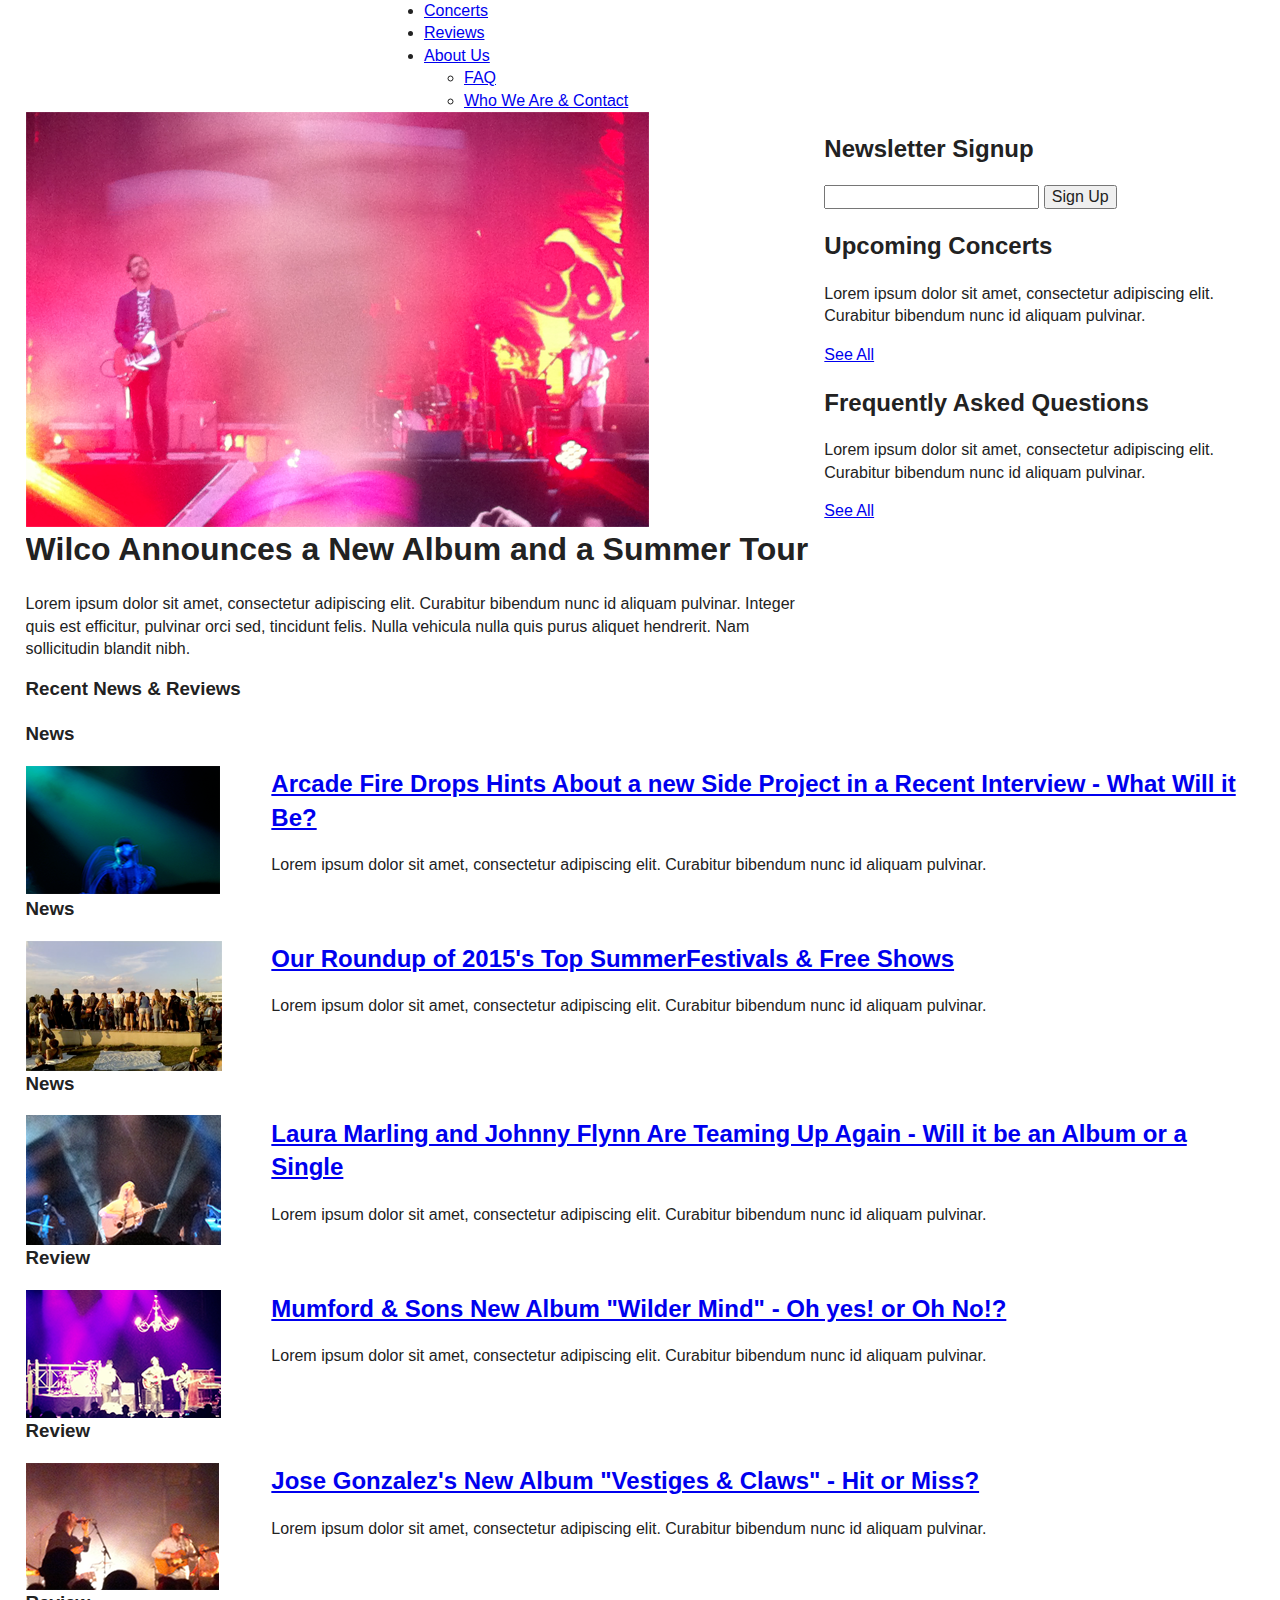
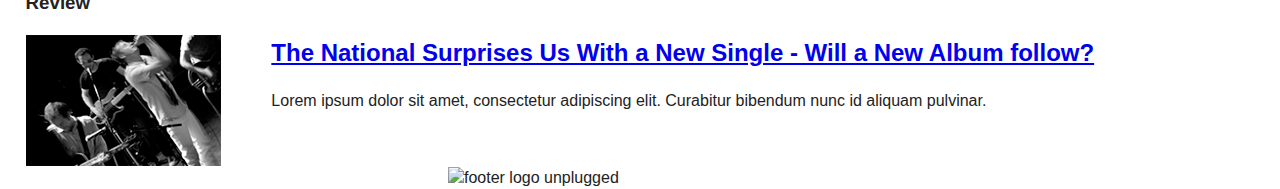
==== index.html @ d1f65639 "Add files via upload" ====
<!doctype html>
<html class="no-js" lang="">
    <head>
        <meta charset="utf-8">
        <meta http-equiv="x-ua-compatible" content="ie=edge">
        <title></title>
        <meta name="description" content="">
        <meta name="viewport" content="width=device-width, initial-scale=1">

        <link rel="apple-touch-icon" href="apple-touch-icon.png">
        <!-- Place favicon.ico in the root directory -->

        <link rel="stylesheet" href="css/normalize.css">
        <link rel="stylesheet" href="css/main.css">
        <script src="js/vendor/modernizr-2.8.3.min.js"></script>
    </head>
    <body>

<!-- Header Area -->

        <header>
          <div id="logo"><img src="img/logo.png" alt="Unplugged"></div>
          <nav>
            <ul>
              <li><a href="#">Concerts</a></li>
              <li><a href="#">Reviews</a></li>
              <li><a href="#">About Us</a>
                <ul class="subnav">
                  <li><a href="#">FAQ</a></li>
                  <li><a href="#">Who We Are &amp; Contact</a></li>
                </ul>
              </li>
            </ul>
          </nav>
        </header>

<!-- Main Content Area -->
        <div id="main-content">
          <section class="hero-area">
            <article class="top-story">
              <figure class="top-img">
                <img src="img/top-review-photo.png" alt="top review photo" />
              </figure>
              <div class="top-info">
                <h1>Wilco Announces a New Album and a Summer Tour</h1>
                <p>Lorem ipsum dolor sit amet, consectetur adipiscing elit. Curabitur bibendum nunc id aliquam pulvinar. Integer quis est efficitur, pulvinar orci sed, tincidunt felis. Nulla vehicula nulla quis purus aliquet hendrerit. Nam sollicitudin blandit nibh.</p>
              </div>
            </article>
          </section>
          <aside class="sidebar">
            <section class="newsletter">
              <h2>Newsletter Signup</h2>
              <form class="newsletter-signup">
                <input type="text">
                <input type="submit" class="btn" value="Sign Up">
              </form>
            </section>
            <section class="sidebar-upcoming">
              <h2>Upcoming Concerts</h2>
              <p>Lorem ipsum dolor sit amet, consectetur adipiscing elit. Curabitur bibendum nunc id aliquam pulvinar.</p>
              <a href="#" class="btn">See All</a>
            </section>
            <section class="sidebar-faq">
              <h2>Frequently Asked Questions</h2>
              <p>Lorem ipsum dolor sit amet, consectetur adipiscing elit. Curabitur bibendum nunc id aliquam pulvinar.</p>
              <a href="#" class="btn">See All</a>
            </section>
          </aside>

<!-- News Feed Area -->
          <section class="feed">
            <h3>Recent News &amp; Reviews</h3>

            <article class="feed-item">
              <h3>News</h3>
              <figure class="feed-img">
                  <a href="#"><img src="img/feed-1.png" alt="Arcade Fire" /></a>
              </figure>
              <h2><a href="#">Arcade Fire Drops Hints About a new Side Project in a Recent Interview - What Will it Be?</a></h2>
              <p>Lorem ipsum dolor sit amet, consectetur adipiscing elit. Curabitur bibendum nunc id aliquam pulvinar.</p>
            </article>

            <article class="feed-item">
              <h3>News</h3>
              <figure class="feed-img">
                  <a href="#"><img src="img/feed-2.png" alt="Roundup" /></a>
              </figure>
              <h2><a href="#">Our Roundup of 2015's Top SummerFestivals &amp; Free Shows </a></h2>
              <p>Lorem ipsum dolor sit amet, consectetur adipiscing elit. Curabitur bibendum nunc id aliquam pulvinar.</p>
            </article>

            <article class="feed-item">
              <h3>News</h3>
              <figure class="feed-img">
                  <a href="#"><img src="img/feed-3.png" alt="Laura Marling" /></a>
              </figure>
              <h2><a href="#">Laura Marling and Johnny Flynn Are Teaming Up Again - Will it be an Album or a Single</a></h2>
              <p>Lorem ipsum dolor sit amet, consectetur adipiscing elit. Curabitur bibendum nunc id aliquam pulvinar.</p>
            </article>

            <article class="feed-item">
              <h3>Review</h3>
              <figure class="feed-img">
                  <a href="#"><img src="img/feed-4.png" alt="Mumford" /></a>
              </figure>
              <h2><a href="#">Mumford &amp; Sons New Album "Wilder Mind" - Oh yes! or Oh No!?</a></h2>
              <p>Lorem ipsum dolor sit amet, consectetur adipiscing elit. Curabitur bibendum nunc id aliquam pulvinar.</p>
            </article>

            <article class="feed-item">
              <h3>Review</h3>
              <figure class="feed-img">
                  <a href="#"><img src="img/feed-5.png" alt="Mumford" /></a>
              </figure>
              <h2><a href="#">Jose Gonzalez's New Album  "Vestiges &amp; Claws" - Hit or Miss?</a></h2>
              <p>Lorem ipsum dolor sit amet, consectetur adipiscing elit. Curabitur bibendum nunc id aliquam pulvinar.</p>
            </article>

            <article class="feed-item">
              <h3>Review</h3>
              <figure class="feed-img">
                  <a href="#"><img src="img/feed-6.png" alt="National" /></a>
              </figure>
              <h2><a href="#">The National Surprises Us With a New Single - Will a New Album follow?</a></h2>
              <p>Lorem ipsum dolor sit amet, consectetur adipiscing elit. Curabitur bibendum nunc id aliquam pulvinar.</p>
            </article>
          </section>
        </div><!--WRAPPER -->


<!-- Footer Area -->

        <footer>
          <div id="footer-logo">
              <img src="img/logo-footer.png" alt="footer logo unplugged" />
          </div>
        </footer>

<!-- Extra Area -->




        <script src="https://code.jquery.com/jquery-1.12.0.min.js"></script>
        <script>window.jQuery || document.write('<script src="js/vendor/jquery-1.12.0.min.js"><\/script>')</script>
        <script src="js/plugins.js"></script>
        <script src="js/main.js"></script>

        <!-- Google Analytics: change UA-XXXXX-X to be your site's ID. -->
        <script>
            (function(b,o,i,l,e,r){b.GoogleAnalyticsObject=l;b[l]||(b[l]=
            function(){(b[l].q=b[l].q||[]).push(arguments)});b[l].l=+new Date;
            e=o.createElement(i);r=o.getElementsByTagName(i)[0];
            e.src='https://www.google-analytics.com/analytics.js';
            r.parentNode.insertBefore(e,r)}(window,document,'script','ga'));
            ga('create','UA-XXXXX-X','auto');ga('send','pageview');
        </script>
    </body>
</html>
---- css/main.css ----
/*! HTML5 Boilerplate v5.3.0 | MIT License | https://html5boilerplate.com/ */

/*
 * What follows is the result of much research on cross-browser styling.
 * Credit left inline and big thanks to Nicolas Gallagher, Jonathan Neal,
 * Kroc Camen, and the H5BP dev community and team.
 */

/* ==========================================================================
   Base styles: opinionated defaults
   ========================================================================== */

html {
    color: #222;
    font-size: 1em;
    line-height: 1.4;
}

/*
 * Remove text-shadow in selection highlight:
 * https://twitter.com/miketaylr/status/12228805301
 *
 * These selection rule sets have to be separate.
 * Customize the background color to match your design.
 */

::-moz-selection {
    background: #b3d4fc;
    text-shadow: none;
}

::selection {
    background: #b3d4fc;
    text-shadow: none;
}

/*
 * A better looking default horizontal rule
 */

hr {
    display: block;
    height: 1px;
    border: 0;
    border-top: 1px solid #ccc;
    margin: 1em 0;
    padding: 0;
}

/*
 * Remove the gap between audio, canvas, iframes,
 * images, videos and the bottom of their containers:
 * https://github.com/h5bp/html5-boilerplate/issues/440
 */

audio,
canvas,
iframe,
img,
svg,
video {
    vertical-align: middle;
}

/*
 * Remove default fieldset styles.
 */

fieldset {
    border: 0;
    margin: 0;
    padding: 0;
}

/*
 * Allow only vertical resizing of textareas.
 */

textarea {
    resize: vertical;
}

/* ==========================================================================
   Browser Upgrade Prompt
   ========================================================================== */

.browserupgrade {
    margin: 0.2em 0;
    background: #ccc;
    color: #000;
    padding: 0.2em 0;
}

/* ==========================================================================
   Author's custom styles
   ========================================================================== */



/***** HEADER *****/

header {
  width: 100%;
}

nav {
  width: 100%;
}

nav ul {
  margin: auto;
}

nav ul li {

}

#logo {
  width: 90%;
  margin: auto;
}

/***** MAIN CONTENT *****/

#main-content{
  width: 96%;
  padding: 0 2%;
}

    /***** Featured Item *****/

.hero-area {
  width: 100%;
}

.top-story {
  width: 100%;
}

.top-img {
  width: 100%;
}

    /***** Sidebar Content *****/

.sidebar {
  width: 100%;
}

.newsletter {
  width: 100%;
}

.newsletter-signup {
  width: 100%;
}

.sidebar-upcoming {
  width: 100%;

}

.sidebar-faq {
  width: 100%;

}

    /***** Feed Section *****/

.feed {
  width: 100%;
}

.feed-item {
  width: 100%;
  clear: both;

}

.feed-img {
  width: 45%;
  margin-right: 5%;
  float: left;
  margin: 0px;
}

.feed p {
  display: none;
}

/***** FOOTER *****/

footer {
  width: 70%;
  margin: auto;
}

#footer-logo {
  margin: auto;
}

/* ==========================================================================
   Helper classes
   ========================================================================== */

/*
 * Hide visually and from screen readers
 */

.hidden {
    display: none !important;
}

/*
 * Hide only visually, but have it available for screen readers:
 * http://snook.ca/archives/html_and_css/hiding-content-for-accessibility
 */

.visuallyhidden {
    border: 0;
    clip: rect(0 0 0 0);
    height: 1px;
    margin: -1px;
    overflow: hidden;
    padding: 0;
    position: absolute;
    width: 1px;
}

/*
 * Extends the .visuallyhidden class to allow the element
 * to be focusable when navigated to via the keyboard:
 * https://www.drupal.org/node/897638
 */

.visuallyhidden.focusable:active,
.visuallyhidden.focusable:focus {
    clip: auto;
    height: auto;
    margin: 0;
    overflow: visible;
    position: static;
    width: auto;
}

/*
 * Hide visually and from screen readers, but maintain layout
 */

.invisible {
    visibility: hidden;
}

/*
 * Clearfix: contain floats
 *
 * For modern browsers
 * 1. The space content is one way to avoid an Opera bug when the
 *    `contenteditable` attribute is included anywhere else in the document.
 *    Otherwise it causes space to appear at the top and bottom of elements
 *    that receive the `clearfix` class.
 * 2. The use of `table` rather than `block` is only necessary if using
 *    `:before` to contain the top-margins of child elements.
 */

.clearfix:before,
.clearfix:after {
    content: " "; /* 1 */
    display: table; /* 2 */
}

.clearfix:after {
    clear: both;
}

/* ==========================================================================
   EXAMPLE Media Queries for Responsive Design.
   These examples override the primary ('mobile first') styles.
   Modify as content requires.
   ========================================================================== */

/*****Tablets*****/
@media (min-width:768px) {

  /*****HEADER*****/

  #logo {
    width: 40%;
    float: left;
  }

  nav {
    width: 60%;
    float: right;
  }

  /***** Featured Item *****/
  .top-story {
       width:100%;
       overflow: auto;
   }
   .top-img {
       width:50%;
       float:left;
       margin: 0px;
   }
   .top-info{
       width:50%;
       float:right;
   }


  /***** Sidebar *****/
   aside{
   }

   .sidebar {
       clear:both;
       width:30%;
       float:right;
   }
   .newsletter {
   }
   .upcoming {
       display:block;
   }
   .faq {
       display:block;
   }

   /***** Feed *****/
   .feed {
      width:60%;
      float:left;
  }

  .feed-img {
      width:35%;
  }

  /***** Footer *****/
  footer {
    width: 100%;
    clear: both;
  }

  #footer-logo {
    width: 30%;
    margin: auto;
  }

  /***** NEWS and REVIEWS Detail *****/
  .detail-img {
       width:50%;
       margin:0px;
       float:left;
   }
   .detail-title{
       width:50%;
       float:right;
   }
   aside.detail{
       width:100%;
   }
   .detail .newsletter h2{
       display:inline;
   }
   .detail .newsletter input{
       display:inline;
   }
   .detail-text {
     clear: both;
   }
}

/*****Desktops*****/
 @media (min-width:940px) {
   /*****HEADER**************************************************/

   #logo {
     width: 30%;
     float: left;
   }

   nav {
     width: 70%;
     float: right;
   }

   /***** Featured Item **************************************************/
   .top-story {
        width:65%;
        float: left;
    }
    .top-img {
        width:100%;
    }
    .top-info{
        width:100%;
        float: none;
    }

   /***** Sidebar **************************************************/
    .sidebar {
      clear: none;
      width:35%;
      float:right;
    }

    /***** Feed **************************************************/
    .feed {
     width:100%;
     float: none;
   }

   .feed p {
     display: block;
   }

   .feed-img {
     width:20%;
   }

   .feed h3 {
     clear: both;
   }

   /***** NEWS and REVIEWS Detail **************************************************/
   .detail-story {
      width:65%;
      margin:0px;
      float:left;
    }

   .detail-img {
     width:100%;
     margin:0px;
     float:none;
    }
    .detail-title{
        width:100%;
        float:none;
    }
    aside.detail{
        width:30%;
        float: right;
    }

   /***** Footer **************************************************/
   footer {
     width: 100%;
     clear: both;
   }

   #footer-logo {
     width: 30%;
     margin: auto;
   }
 }






@media print,
       (-webkit-min-device-pixel-ratio: 1.25),
       (min-resolution: 1.25dppx),
       (min-resolution: 120dpi) {
    /* Style adjustments for high resolution devices */
}

/* ==========================================================================
   Print styles.
   Inlined to avoid the additional HTTP request:
   http://www.phpied.com/delay-loading-your-print-css/
   ========================================================================== */

@media print {
    *,
    *:before,
    *:after,
    *:first-letter,
    *:first-line {
        background: transparent !important;
        color: #000 !important; /* Black prints faster:
                                   http://www.sanbeiji.com/archives/953 */
        box-shadow: none !important;
        text-shadow: none !important;
    }

    a,
    a:visited {
        text-decoration: underline;
    }

    a[href]:after {
        content: " (" attr(href) ")";
    }

    abbr[title]:after {
        content: " (" attr(title) ")";
    }

    /*
     * Don't show links that are fragment identifiers,
     * or use the `javascript:` pseudo protocol
     */

    a[href^="#"]:after,
    a[href^="javascript:"]:after {
        content: "";
    }

    pre,
    blockquote {
        border: 1px solid #999;
        page-break-inside: avoid;
    }

    /*
     * Printing Tables:
     * http://css-discuss.incutio.com/wiki/Printing_Tables
     */

    thead {
        display: table-header-group;
    }

    tr,
    img {
        page-break-inside: avoid;
    }

    img {
        max-width: 100% !important;
    }

    p,
    h2,
    h3 {
        orphans: 3;
        widows: 3;
    }

    h2,
    h3 {
        page-break-after: avoid;
    }
}
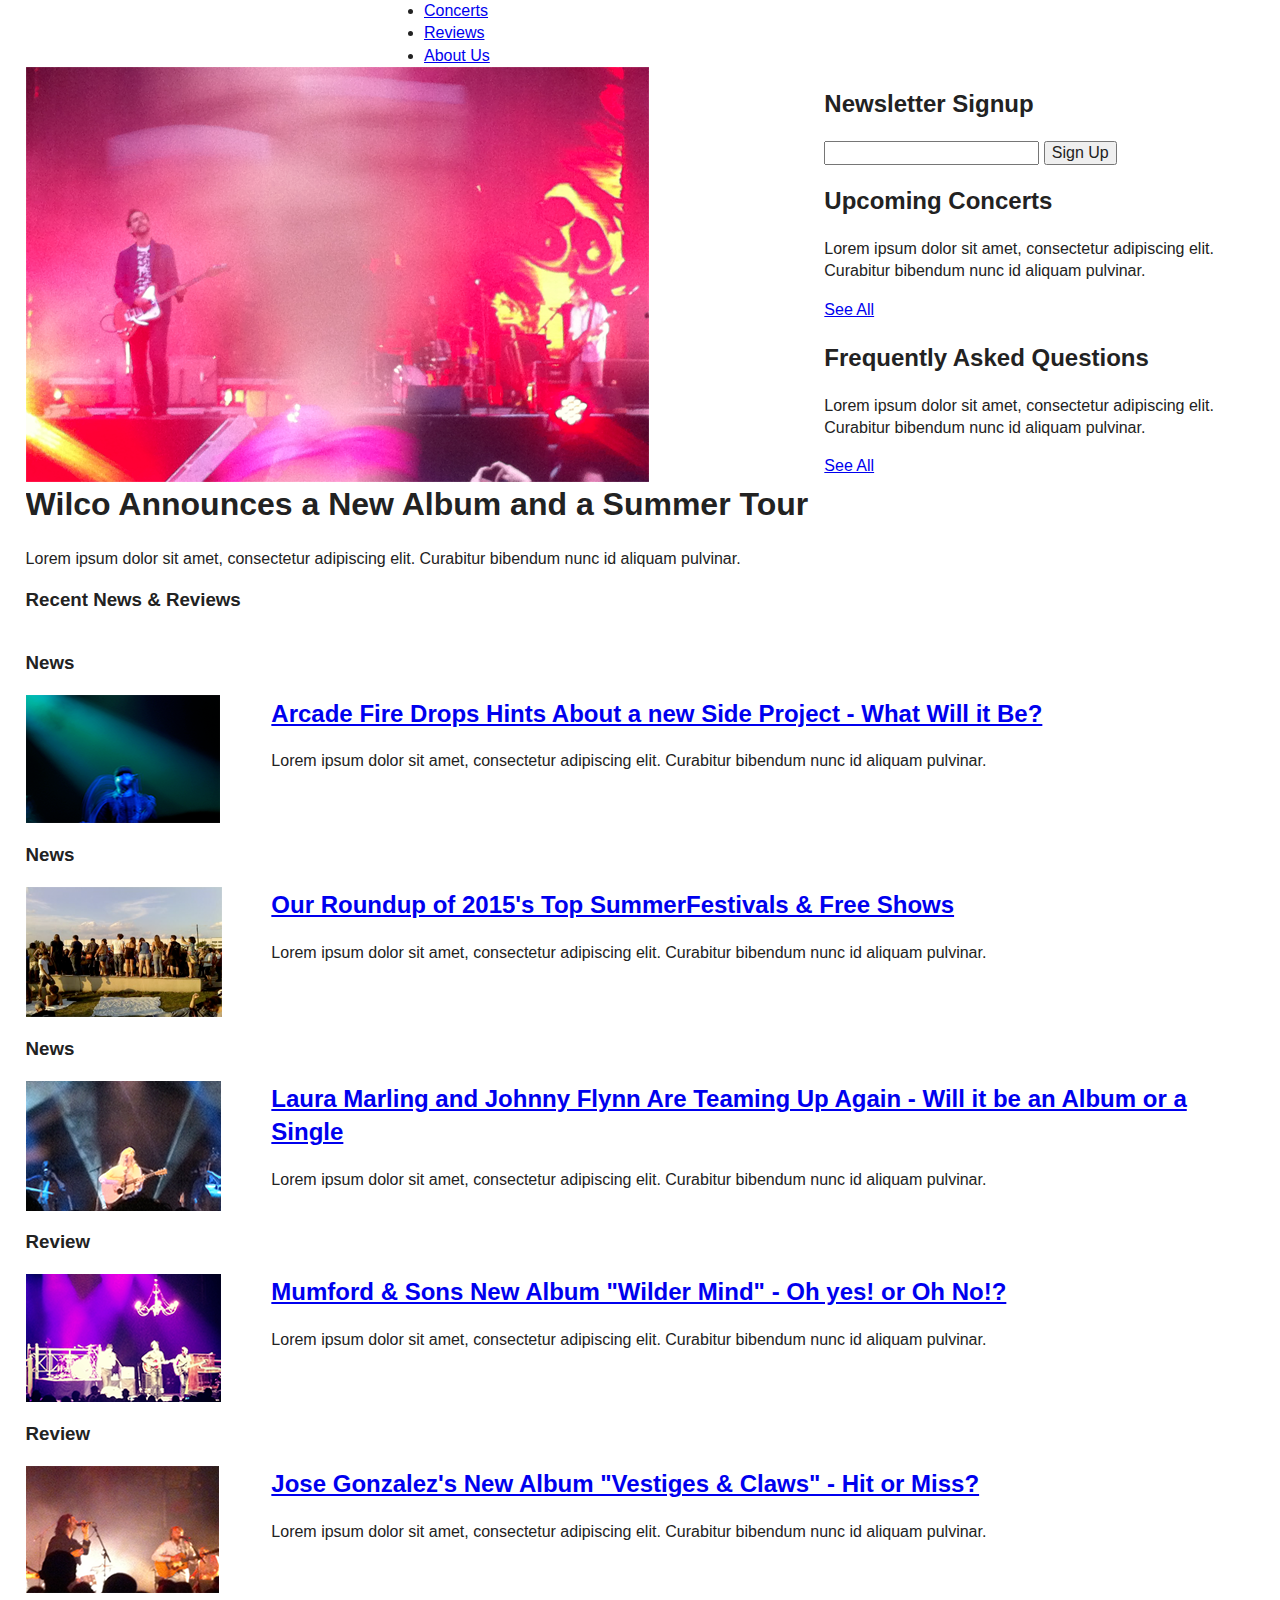
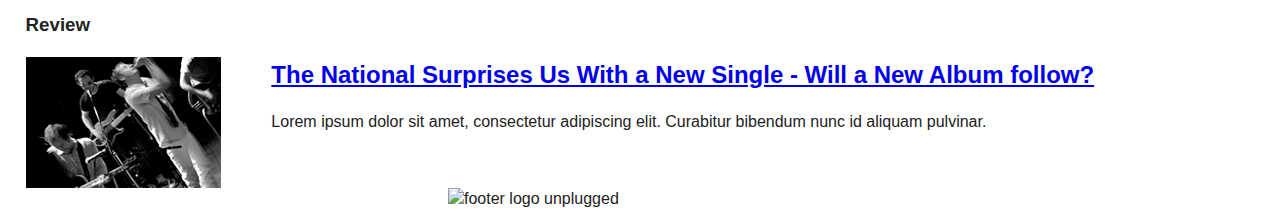
==== commit 2dbeccf4: "Update index.html" ====
--- a/index.html
+++ b/index.html
@@ -8,28 +8,33 @@
         <meta name="viewport" content="width=device-width, initial-scale=1">
 
         <link rel="apple-touch-icon" href="apple-touch-icon.png">
+
         <!-- Place favicon.ico in the root directory -->
-
         <link rel="stylesheet" href="css/normalize.css">
         <link rel="stylesheet" href="css/main.css">
         <script src="js/vendor/modernizr-2.8.3.min.js"></script>
+
+        <!-- Fonts -->
+        <link href='https://fonts.googleapis.com/css?family=Sansita+One' rel='stylesheet' type='text/css'>
+        <link href='http://fonts.googleapis.com/css?family=Source+Sans+Pro:400,700,400italic,700italic' rel='stylesheet' type='text/css'>
+        <script src="https://use.fontawesome.com/6ffff80eed.js"></script>
     </head>
     <body>
 
+      <!--[if lt IE 8]>
+          <p class="browserupgrade">You are using an <strong>outdated</strong> browser. Please <a href="http://browsehappy.com/">upgrade your browser</a> to improve your experience.</p>
+      <![endif]-->
+
 <!-- Header Area -->
 
+        <div class="grey-line"></div>
         <header>
           <div id="logo"><img src="img/logo.png" alt="Unplugged"></div>
           <nav>
             <ul>
-              <li><a href="#">Concerts</a></li>
-              <li><a href="#">Reviews</a></li>
-              <li><a href="#">About Us</a>
-                <ul class="subnav">
-                  <li><a href="#">FAQ</a></li>
-                  <li><a href="#">Who We Are &amp; Contact</a></li>
-                </ul>
-              </li>
+              <li><a href="#"><i class="fa fa-music" aria-hidden="true"></i>Concerts</a></li>
+              <li><a href="#"><i class="fa fa-headphones" aria-hidden="true"></i>Reviews</a></li>
+              <li><a href="#"><i class="fa fa-users" aria-hidden="true"></i>About Us</a>
             </ul>
           </nav>
         </header>
@@ -42,45 +47,47 @@
                 <img src="img/top-review-photo.png" alt="top review photo" />
               </figure>
               <div class="top-info">
-                <h1>Wilco Announces a New Album and a Summer Tour</h1>
-                <p>Lorem ipsum dolor sit amet, consectetur adipiscing elit. Curabitur bibendum nunc id aliquam pulvinar. Integer quis est efficitur, pulvinar orci sed, tincidunt felis. Nulla vehicula nulla quis purus aliquet hendrerit. Nam sollicitudin blandit nibh.</p>
+                <header>
+                  <h1>Wilco Announces a New Album and a Summer Tour</h1>
+                </header>
+                <p>Lorem ipsum dolor sit amet, consectetur adipiscing elit. Curabitur bibendum nunc id aliquam pulvinar.</p>
               </div>
             </article>
+<!-- Sidebar -->
+            <aside class="sidebar">
+              <div class="newsletter">
+                <h2>Newsletter Signup</h2>
+                <form class="newsletter-signup">
+                  <input type="text">
+                  <input type="submit" class="btn" value="Sign Up">
+                </form>
+              </div>
+              <div class="sidebar-upcoming">
+                <h2>Upcoming Concerts</h2>
+                <p>Lorem ipsum dolor sit amet, consectetur adipiscing elit. Curabitur bibendum nunc id aliquam pulvinar.</p>
+                <a href="#" class="btn">See All</a>
+              </div>
+              <div class="sidebar-faq">
+                <h2>Frequently Asked Questions</h2>
+                <p>Lorem ipsum dolor sit amet, consectetur adipiscing elit. Curabitur bibendum nunc id aliquam pulvinar.</p>
+                <a href="#" class="btn">See All</a>
+              </div>
+            </aside>
           </section>
-          <aside class="sidebar">
-            <section class="newsletter">
-              <h2>Newsletter Signup</h2>
-              <form class="newsletter-signup">
-                <input type="text">
-                <input type="submit" class="btn" value="Sign Up">
-              </form>
-            </section>
-            <section class="sidebar-upcoming">
-              <h2>Upcoming Concerts</h2>
-              <p>Lorem ipsum dolor sit amet, consectetur adipiscing elit. Curabitur bibendum nunc id aliquam pulvinar.</p>
-              <a href="#" class="btn">See All</a>
-            </section>
-            <section class="sidebar-faq">
-              <h2>Frequently Asked Questions</h2>
-              <p>Lorem ipsum dolor sit amet, consectetur adipiscing elit. Curabitur bibendum nunc id aliquam pulvinar.</p>
-              <a href="#" class="btn">See All</a>
-            </section>
-          </aside>
-
 <!-- News Feed Area -->
           <section class="feed">
             <h3>Recent News &amp; Reviews</h3>
 
-            <article class="feed-item">
+            <article class="feed-item clearfix">
               <h3>News</h3>
               <figure class="feed-img">
                   <a href="#"><img src="img/feed-1.png" alt="Arcade Fire" /></a>
               </figure>
-              <h2><a href="#">Arcade Fire Drops Hints About a new Side Project in a Recent Interview - What Will it Be?</a></h2>
+              <h2><a href="#">Arcade Fire Drops Hints About a new Side Project - What Will it Be?</a></h2>
               <p>Lorem ipsum dolor sit amet, consectetur adipiscing elit. Curabitur bibendum nunc id aliquam pulvinar.</p>
             </article>
 
-            <article class="feed-item">
+            <article class="feed-item clearfix">
               <h3>News</h3>
               <figure class="feed-img">
                   <a href="#"><img src="img/feed-2.png" alt="Roundup" /></a>
@@ -89,7 +96,7 @@
               <p>Lorem ipsum dolor sit amet, consectetur adipiscing elit. Curabitur bibendum nunc id aliquam pulvinar.</p>
             </article>
 
-            <article class="feed-item">
+            <article class="feed-item clearfix">
               <h3>News</h3>
               <figure class="feed-img">
                   <a href="#"><img src="img/feed-3.png" alt="Laura Marling" /></a>
@@ -98,7 +105,7 @@
               <p>Lorem ipsum dolor sit amet, consectetur adipiscing elit. Curabitur bibendum nunc id aliquam pulvinar.</p>
             </article>
 
-            <article class="feed-item">
+            <article class="feed-item clearfix">
               <h3>Review</h3>
               <figure class="feed-img">
                   <a href="#"><img src="img/feed-4.png" alt="Mumford" /></a>
@@ -107,7 +114,7 @@
               <p>Lorem ipsum dolor sit amet, consectetur adipiscing elit. Curabitur bibendum nunc id aliquam pulvinar.</p>
             </article>
 
-            <article class="feed-item">
+            <article class="feed-item clearfix">
               <h3>Review</h3>
               <figure class="feed-img">
                   <a href="#"><img src="img/feed-5.png" alt="Mumford" /></a>
@@ -116,7 +123,7 @@
               <p>Lorem ipsum dolor sit amet, consectetur adipiscing elit. Curabitur bibendum nunc id aliquam pulvinar.</p>
             </article>
 
-            <article class="feed-item">
+            <article class="feed-item bottom clearfix">
               <h3>Review</h3>
               <figure class="feed-img">
                   <a href="#"><img src="img/feed-6.png" alt="National" /></a>
